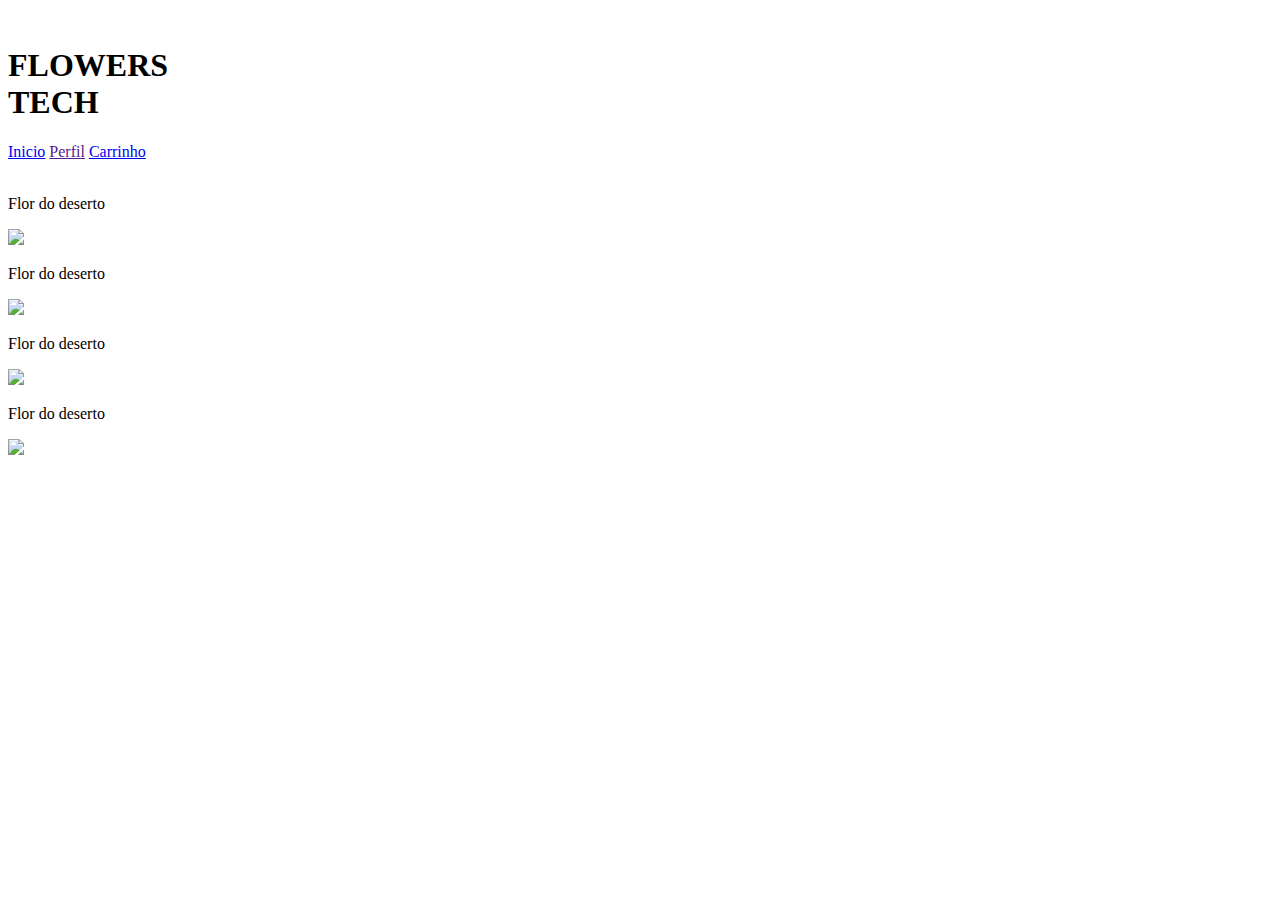
==== carrinho.html @ c6a0e9e8 "." ====
<!DOCTYPE html>
<html lang="en">
<head>
    <meta charset="UTF-8">
    <link rel="stylesheet" href="carrinho.css">
    <meta name="viewport" content="width=device-width, initial-scale=1.0">
    <title>Document</title>
</head>
<body>
    <header>
        <img src="" alt="">
        <H1>FLOWERS <br>TECH</H1>
        <a href="inicio.html">Inicio</a>
        <a href="">Perfil</a>
        <a href="carrinho.html">Carrinho</a>
        
    </header>
<div class="carrinho">
    <img src="https://png.pngtree.com/png-clipart/20230405/original/pngtree-cart-vector-icon-design-illustration-png-image_9027679.png" alt="">
</div>

<div class="flor1">
    <p>Flor do deserto</p>
    <img src="https://prints.ultracoloringpages.com/2eaf9ad7ea5208ea3b4b785018248351.png" width="45px">
</div>


<div class="flor2">
    <p>Flor do deserto</p>
    <img src="https://prints.ultracoloringpages.com/2eaf9ad7ea5208ea3b4b785018248351.png" width="45px">
</div>


<div class="flor3">
    <p>Flor do deserto</p>
    <img src="https://prints.ultracoloringpages.com/2eaf9ad7ea5208ea3b4b785018248351.png" width="45px">
</div>


<div class="flor4">
    <p>Flor do deserto</p>
    <img src="https://prints.ultracoloringpages.com/2eaf9ad7ea5208ea3b4b785018248351.png" width="45px">
</div>

</body>
</html>
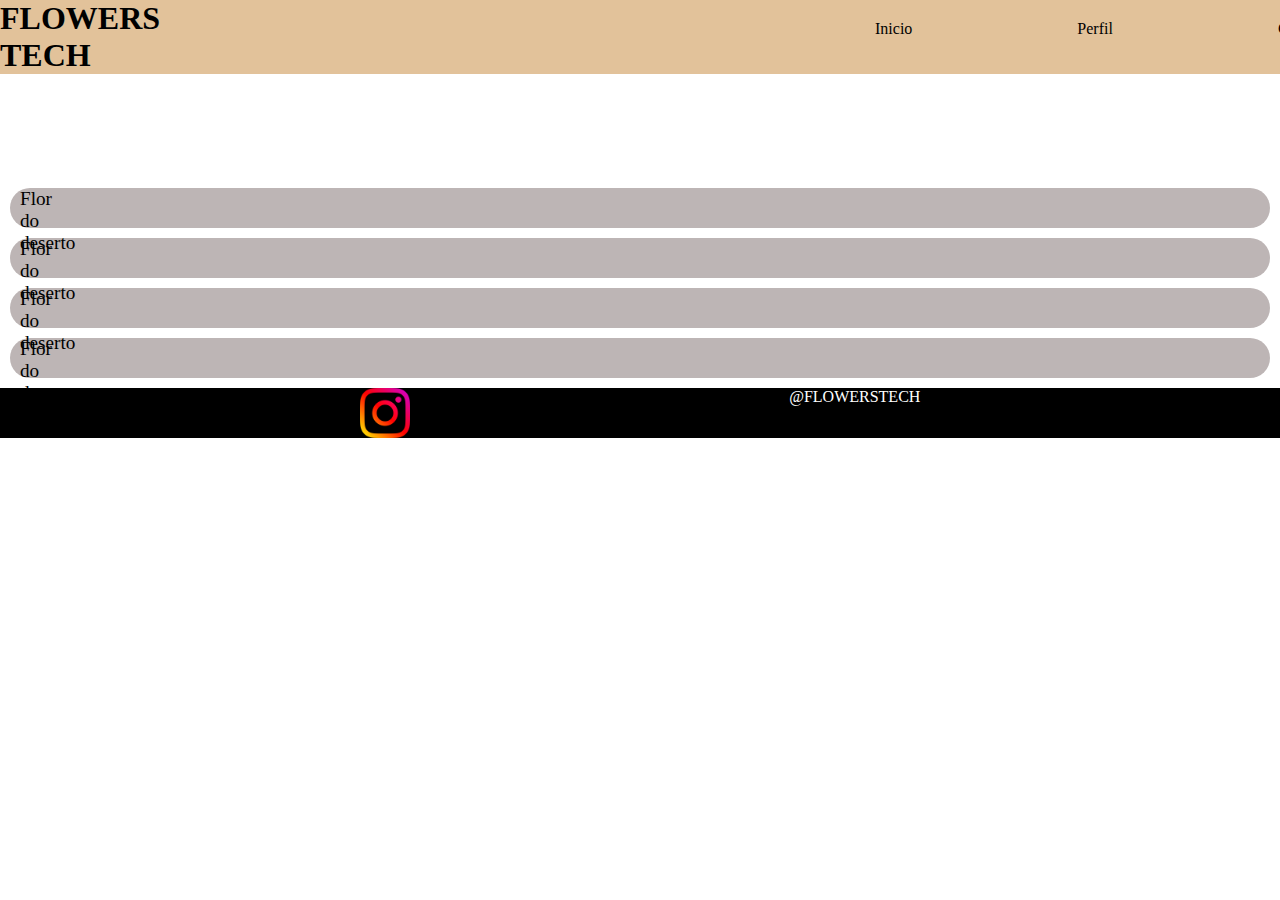
==== commit a945f3f5: "r" ====
--- a/carrinho.html
+++ b/carrinho.html
@@ -2,7 +2,7 @@
 <html lang="en">
 <head>
     <meta charset="UTF-8">
-    <link rel="stylesheet" href="carrinho.css">
+    <link rel="stylesheet" href="/css/carrinho.css">
     <meta name="viewport" content="width=device-width, initial-scale=1.0">
     <title>Document</title>
 </head>
@@ -11,7 +11,7 @@
         <img src="" alt="">
         <H1>FLOWERS <br>TECH</H1>
         <a href="inicio.html">Inicio</a>
-        <a href="">Perfil</a>
+        <a href="perfil.html">Perfil</a>
         <a href="carrinho.html">Carrinho</a>
         
     </header>
@@ -41,6 +41,11 @@
     <p>Flor do deserto</p>
     <img src="https://prints.ultracoloringpages.com/2eaf9ad7ea5208ea3b4b785018248351.png" width="45px">
 </div>
+<div class="rodape">
+    <img src="img/ig.png" alt="" width=""><p>@FLOWERSTECH</p>
+
+
+</div>
 
 </body>
 </html>--- a/css/carrinho.css
+++ b/css/carrinho.css
@@ -0,0 +1,91 @@
+*{
+    margin: 0 auto;
+}
+header{
+    display: flex;
+    background-color: rgb(226, 194, 154);
+}
+header img{
+    margin-left: 0px;
+
+}
+header h1{
+    margin-left: 0px;
+    margin-right: 700px;
+}
+header a{
+    margin-top: 20px;
+    margin-left: 15px;
+    margin-right: 150px;
+    text-decoration: none;
+    color: black;
+}
+.carrinho img{
+    width: 40px;
+    margin: 50px;
+}
+ .flor1{
+    background-color: rgb(189, 181, 181);
+    height: 40PX;
+    border-radius: 20px;
+    margin: 10px;
+    text-align: left;
+    font-size: larger;
+    display: flex;
+ }
+
+ .flor2{
+    background-color: rgb(189, 181, 181);
+    height: 40PX;
+    border-radius: 20px;
+    margin: 10px;
+    text-align: left;
+    font-size: larger;
+    display: flex;
+ }
+
+ .flor3{
+    background-color: rgb(189, 181, 181);
+    height: 40PX;
+    border-radius: 20px;
+    margin: 10px;
+    text-align: left;
+    font-size: larger;
+    display: flex;
+ }
+
+ .flor4{
+    background-color: rgb(189, 181, 181);
+    height: 40PX;
+    border-radius: 20px;
+    margin: 10px;
+    text-align: left;
+    font-size: larger;
+    display: flex;
+ }
+ .flor1 p{
+    margin-left: 10px;
+    margin-right: 1350px;
+ }
+ .flor2 p{
+    margin-left: 10px;
+    margin-right: 1350px;
+ }
+ .flor3 p{
+    margin-left: 10px;
+    margin-right: 1350px;
+
+ }
+ .flor4 p{
+    margin-left: 10px;
+    margin-right: 1350px;
+ }
+ .rodape{
+   background-color: rgb(0, 0, 0);
+   color: white;
+   display: flex;
+}
+       .rodape img{
+           margin-right: 20px;
+           width: 50px;
+       }
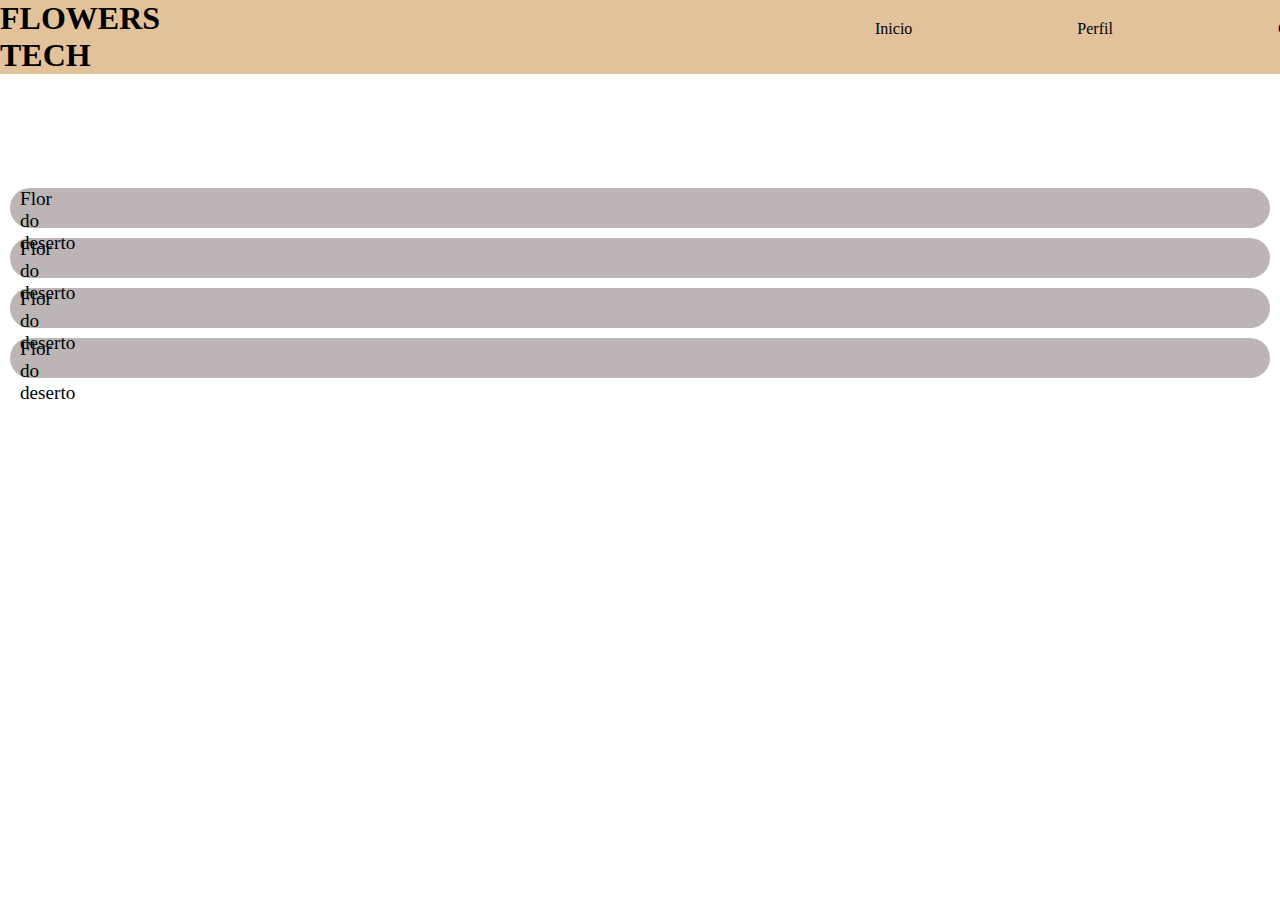
==== commit 1198e16d: "completinho" ====
--- a/carrinho.html
+++ b/carrinho.html
@@ -10,7 +10,7 @@
     <header>
         <img src="" alt="">
         <H1>FLOWERS <br>TECH</H1>
-        <a href="inicio.html">Inicio</a>
+        <a href="index.html">Inicio</a>
         <a href="perfil.html">Perfil</a>
         <a href="carrinho.html">Carrinho</a>
         
@@ -41,11 +41,7 @@
     <p>Flor do deserto</p>
     <img src="https://prints.ultracoloringpages.com/2eaf9ad7ea5208ea3b4b785018248351.png" width="45px">
 </div>
-<div class="rodape">
-    <img src="img/ig.png" alt="" width=""><p>@FLOWERSTECH</p>
 
-
-</div>
 
 </body>
 </html>